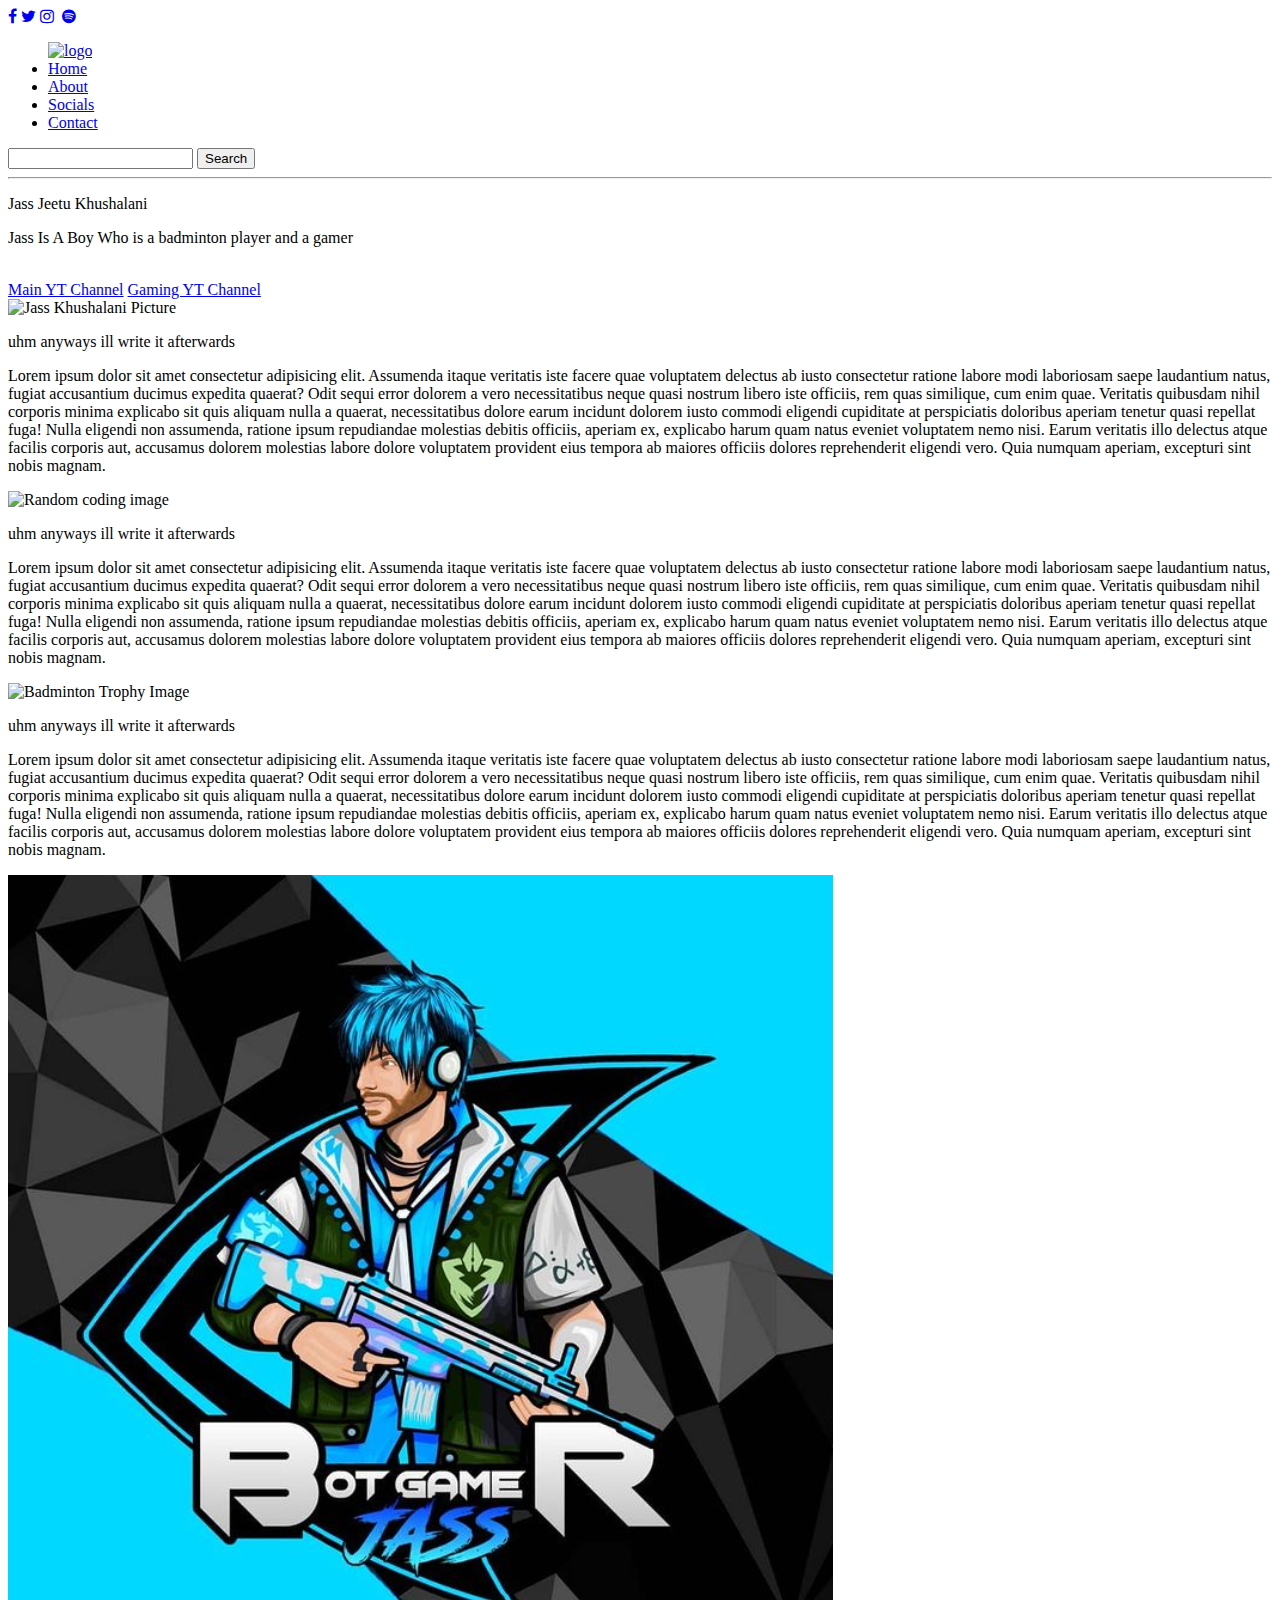
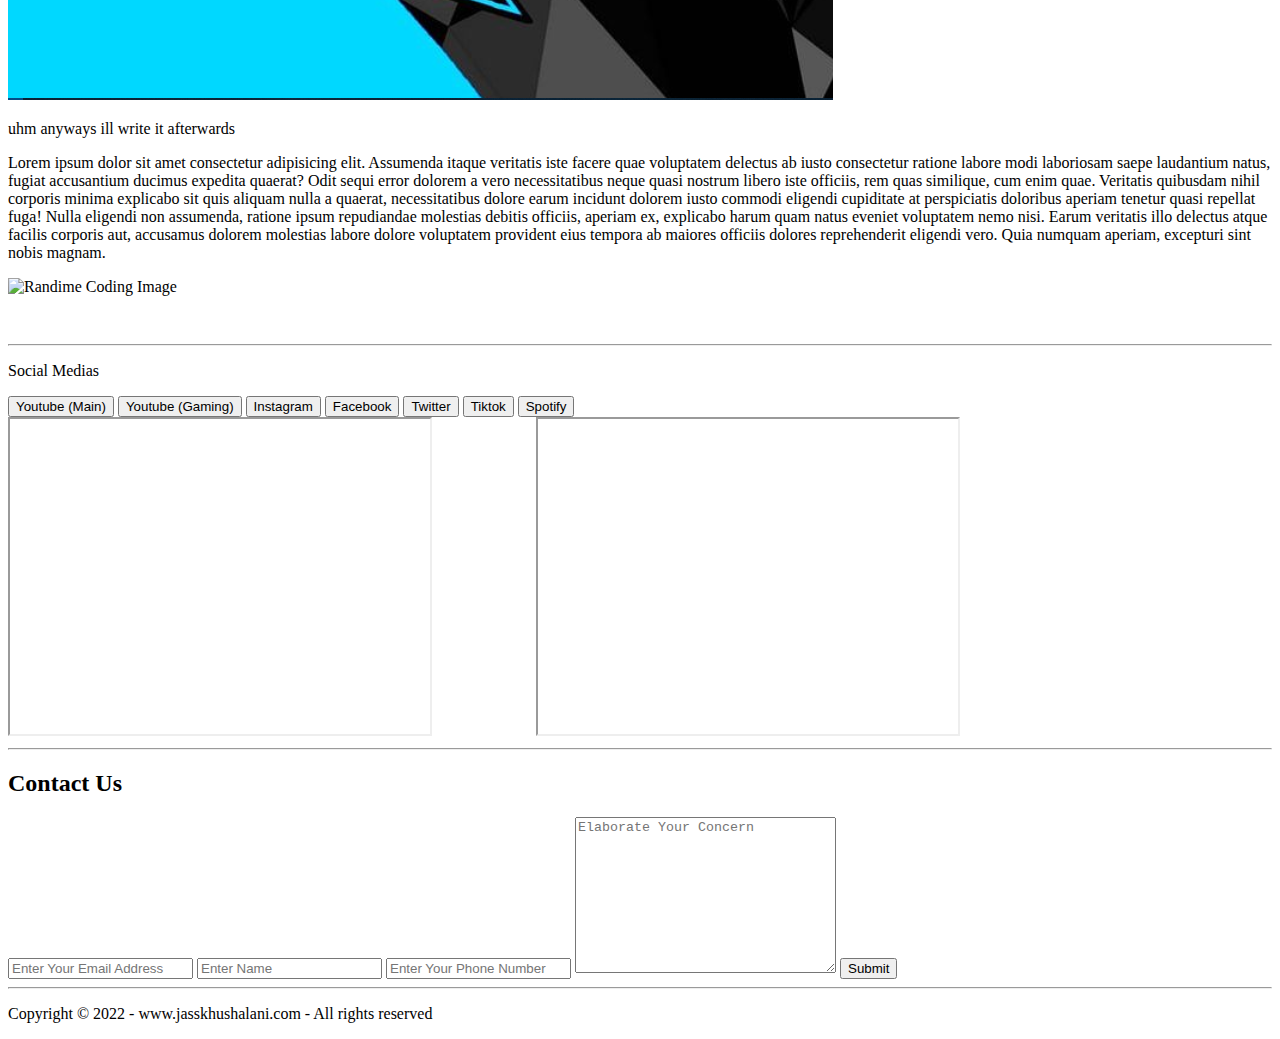
==== index.html @ 178860f4 "Add files via upload" ====
<!DOCTYPE html>
<html lang="en">

<head>
    <meta charset="UTF-8">
    <meta http-equiv="X-UA-Compatible" content="IE=edge">
    <meta name="viewport" content="width=device-width, initial-scale=1.0">
    <link rel="stylesheet" type="text/css" href="css/style.css">
    <link rel="stylesheet" type="text/css" href="css/responsive.css">
    <title>Jass Khushalani</title>
    <link rel="icon" type="image/x-icon" href="img/favicon.jpg">
</head>

<!-- Load font awesome icons -->
<link rel="stylesheet" href="https://cdnjs.cloudflare.com/ajax/libs/font-awesome/4.7.0/css/font-awesome.min.css">

<!-- The social media icon bar -->
<div class="icon-bar">
  <a href="https://www.facebook.com/jasskhushalani1" target="blank_" class="facebook"><i class="fa fa-facebook"></i></a>
  <a href="https://twitter.com/jasskhushalani7" target="blank_" class="twitter"><i class="fa fa-twitter"></i></a>
  <a href="https://www.instagram.com/jasskhushalani/" target="blank_" class="instagram"><i class="fa fa-instagram"></i></a>
  <a href="https://discord.gg/tChVwdtMp8" target="blank_" class="discord" style="font-size: 16px;"><i class="fa discord"></i></a>
  <a href="https://open.spotify.com/user/wcf2zwwczckk9if8xgwmvc5uv?si=47415129dcde4979" target="blank_" class="spotify"><i class="fa fa-spotify"></i></a>
</div>

<!-- <section class="top" id='home'>
    <div class="container">
        <img src="img/top_img.jpg" alt="Jass Khushalani Image">
        <div class="nav-scroll">
            <a href="#navbar">SCROLL DOWN</a>
        </div>
        
    </div>
    
</section> -->

<body>
    <nav class="navbar background h-nav-resp" id='navbar'>
        <ul class="nav-list v-class-resp">
           <a href=" ">
            <div class="logo"><img src="img/logo.jpg" alt="logo"></div>
           </a> 
            <li><a href="#home">Home</a></li>
            <li><a href="#about">About</a></li>
            <li><a href="#socials">Socials</a></li>
            <li><a href="#contact">Contact</a></li>
        </ul>
        <div class="rightNav v-class-resp">
            <input type="text" name="search" id="search">
            <button class="btn btn-sm">Search</button>
        </div>
        <div class="burger">
            <div class="line"></div>
            <div class="line"></div>
            <div class="line"></div>
        </div>
    </nav>
<hr>
    <section class="background firstSection" id="home">
        <div class="box-main">
            <div class="firstHalf">
                <p class="text-big">Jass Jeetu Khushalani</p>
                <p class="text-small">Jass Is A Boy Who is a badminton player and a gamer</p>
                <div class="buttons">
                    <!-- <button class="btn btn-yt">Main Yt Channel</button>
                    <button class="btn btn-yt">Gaming Yt Channel</button> -->
                    <br>
                    <a href="https://www.youtube.com/channel/UCHToDpMK2YLM6_UoOO__3ZQ" target="_blank" class="btn btn-yt">Main YT Channel</a>
                    <a href="https://www.youtube.com/c/BotGamerJass" target="_blank" class="btn btn-yt">Gaming YT Channel</a>
                </div>
                
            </div>

            <div class="secondHalf zoom">
                <img src="img/pic_111.jpg" alt="Jass Khushalani Picture">
            </div>
        </div>
    </section>

    <section class="background section" id="about">
        <div class="paras">
        <p class="sectionTag text-big">uhm anyways ill write it afterwards</p>
        <p class="sectionSubTag text-small">Lorem ipsum dolor sit amet consectetur adipisicing elit. Assumenda itaque veritatis iste facere quae voluptatem delectus ab iusto consectetur ratione labore modi laboriosam saepe laudantium natus, fugiat accusantium ducimus expedita quaerat? Odit sequi error dolorem a vero necessitatibus neque quasi nostrum libero iste officiis, rem quas similique, cum enim quae. Veritatis quibusdam nihil corporis minima explicabo sit quis aliquam nulla a quaerat, necessitatibus dolore earum incidunt dolorem iusto commodi eligendi cupiditate at perspiciatis doloribus aperiam tenetur quasi repellat fuga! Nulla eligendi non assumenda, ratione ipsum repudiandae molestias debitis officiis, aperiam ex, explicabo harum quam natus eveniet voluptatem nemo nisi. Earum veritatis illo delectus atque facilis corporis aut, accusamus dolorem molestias labore dolore voluptatem provident eius tempora ab maiores officiis dolores reprehenderit eligendi vero. Quia numquam aperiam, excepturi sint nobis magnam.</p>
        </div>
        <div class="thumbnail zoom">
            <img src=" https://source.unsplash.com/featured?hacker,coding"  height = 260 width = 220 alt="Random coding image" class="imgFluid">
        </div>
    </section>

    <section class=" background section section-left">
        <div class="paras">
        <p class="sectionTag text-big">uhm anyways ill write it afterwards</p>
        <p class="sectionSubTag text-small">Lorem ipsum dolor sit amet consectetur adipisicing elit. Assumenda itaque veritatis iste facere quae voluptatem delectus ab iusto consectetur ratione labore modi laboriosam saepe laudantium natus, fugiat accusantium ducimus expedita quaerat? Odit sequi error dolorem a vero necessitatibus neque quasi nostrum libero iste officiis, rem quas similique, cum enim quae. Veritatis quibusdam nihil corporis minima explicabo sit quis aliquam nulla a quaerat, necessitatibus dolore earum incidunt dolorem iusto commodi eligendi cupiditate at perspiciatis doloribus aperiam tenetur quasi repellat fuga! Nulla eligendi non assumenda, ratione ipsum repudiandae molestias debitis officiis, aperiam ex, explicabo harum quam natus eveniet voluptatem nemo nisi. Earum veritatis illo delectus atque facilis corporis aut, accusamus dolorem molestias labore dolore voluptatem provident eius tempora ab maiores officiis dolores reprehenderit eligendi vero. Quia numquam aperiam, excepturi sint nobis magnam.</p>
        </div>
        <div class="thumbnail zoom">
            <img src="img/badminton_1.jpg" alt="Badminton Trophy Image" class="imgFluid">
        </div>
    </section>

    <section class="background section">
        <div class="paras">
        <p class="sectionTag text-big">uhm anyways ill write it afterwards</p>
        <p class="sectionSubTag text-small">Lorem ipsum dolor sit amet consectetur adipisicing elit. Assumenda itaque veritatis iste facere quae voluptatem delectus ab iusto consectetur ratione labore modi laboriosam saepe laudantium natus, fugiat accusantium ducimus expedita quaerat? Odit sequi error dolorem a vero necessitatibus neque quasi nostrum libero iste officiis, rem quas similique, cum enim quae. Veritatis quibusdam nihil corporis minima explicabo sit quis aliquam nulla a quaerat, necessitatibus dolore earum incidunt dolorem iusto commodi eligendi cupiditate at perspiciatis doloribus aperiam tenetur quasi repellat fuga! Nulla eligendi non assumenda, ratione ipsum repudiandae molestias debitis officiis, aperiam ex, explicabo harum quam natus eveniet voluptatem nemo nisi. Earum veritatis illo delectus atque facilis corporis aut, accusamus dolorem molestias labore dolore voluptatem provident eius tempora ab maiores officiis dolores reprehenderit eligendi vero. Quia numquam aperiam, excepturi sint nobis magnam.</p>
        </div>
        <div class="thumbnail zoom">
            <img src="bgjass_logo.png" alt="Bot Gamer Jass Logo" class="imgFluid">
        </div>
    </section>

    <section class="background section section-left" style = "padding-bottom: 40px;">
        <div class="paras">
        <p class="sectionTag text-big">uhm anyways ill write it afterwards</p>
        <p class="sectionSubTag text-small">Lorem ipsum dolor sit amet consectetur adipisicing elit. Assumenda itaque veritatis iste facere quae voluptatem delectus ab iusto consectetur ratione labore modi laboriosam saepe laudantium natus, fugiat accusantium ducimus expedita quaerat? Odit sequi error dolorem a vero necessitatibus neque quasi nostrum libero iste officiis, rem quas similique, cum enim quae. Veritatis quibusdam nihil corporis minima explicabo sit quis aliquam nulla a quaerat, necessitatibus dolore earum incidunt dolorem iusto commodi eligendi cupiditate at perspiciatis doloribus aperiam tenetur quasi repellat fuga! Nulla eligendi non assumenda, ratione ipsum repudiandae molestias debitis officiis, aperiam ex, explicabo harum quam natus eveniet voluptatem nemo nisi. Earum veritatis illo delectus atque facilis corporis aut, accusamus dolorem molestias labore dolore voluptatem provident eius tempora ab maiores officiis dolores reprehenderit eligendi vero. Quia numquam aperiam, excepturi sint nobis magnam.</p>
        </div>
        <div class="thumbnail zoom">
            <img src="https://source.unsplash.com/1600x900/?coding,javascript" alt="Randime Coding Image" class="imgFluid">
        </div>
    </section>
    <hr>
    
<section class="background socialLinks" id="socials">
    <p class="text-big text-social">Social Medias</p>
    <button class="btn btn-sl"onclick="window.location.href = 'https://www.youtube.com/channel/UCHToDpMK2YLM6_UoOO__3ZQ';">Youtube (Main)</button>
    <button class="btn btn-sl">Youtube (Gaming)</button>
    <button class="btn btn-sl">Instagram</button>
    <button class="btn btn-sl">Facebook</button>
    <button class="btn btn-sl">Twitter</button>
    <button class="btn btn-sl">Tiktok</button>
    <button class="btn btn-sl">Spotify</button>

    <div class="video">
        <iframe width="420" height="315"
        src="https://www.youtube.com/embed/osWKNruCzDk?autoplay=1&mute=1" style="margin-right: 100px;">
        </iframe>

        <iframe width="420" height="315"
        src="https://www.youtube.com/embed/6QlNZxWVuxk?autoplay=1&mute=1">
        </iframe>
    </div>
</section>

<hr>

    <section class="background contact" id="contact">
        <h2 class="text-center">Contact Us</h2>
        <div class="form">
            <input class="form-input" type="text" name="email" id="email" placeholder="Enter Your Email Address">
            <input class="form-input" type="text" name="name" id="name" placeholder="Enter Name">
            <input class="form-input" type="text" name="phone number" id="phone number" placeholder="Enter Your Phone Number">
                <textarea class="form-input" name="text" id="text" cols="30" rows="10" placeholder="Elaborate Your Concern"></textarea>
            <button class="btn btn-sm btn-dark">Submit</button>
        </div>
    </section>
<hr>
    <footer class="background">
        <p class="text-footer">
            Copyright &copy; 2022 - www.jasskhushalani.com - All rights reserved
        </p>
        
    </footer>
    <script src="js/resp.js" type="text/javascript"></script>

</body>

</html>
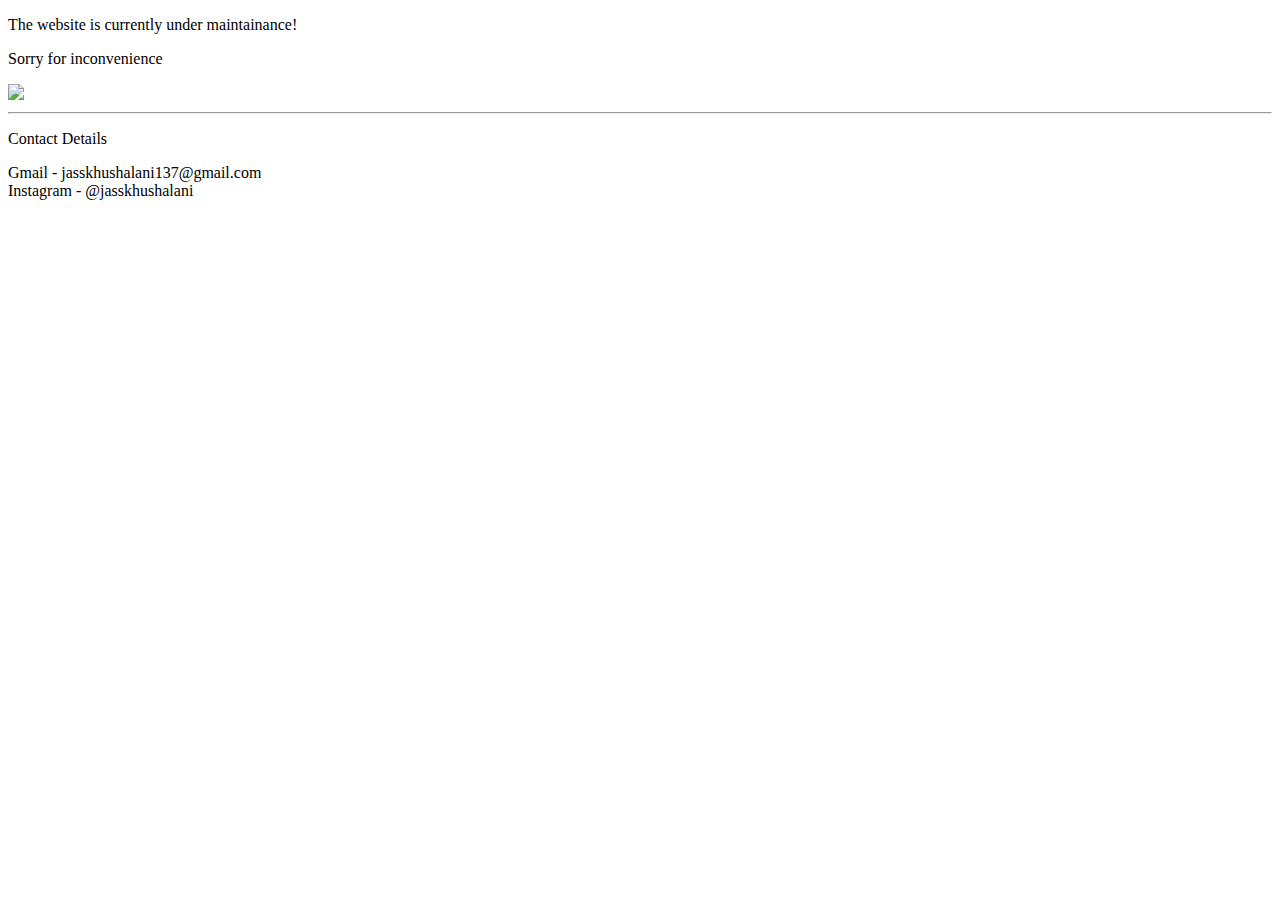
==== commit af8f0f21: "Rename maintainance.html to index.html" ====
--- a/index.html
+++ b/index.html
@@ -1,165 +1,28 @@
 <!DOCTYPE html>
 <html lang="en">
-
 <head>
     <meta charset="UTF-8">
     <meta http-equiv="X-UA-Compatible" content="IE=edge">
     <meta name="viewport" content="width=device-width, initial-scale=1.0">
-    <link rel="stylesheet" type="text/css" href="css/style.css">
-    <link rel="stylesheet" type="text/css" href="css/responsive.css">
-    <title>Jass Khushalani</title>
-    <link rel="icon" type="image/x-icon" href="img/favicon.jpg">
+    <link rel="stylesheet" type="text/css" href="css/maintainance.css">
+    <title>Maintainance</title>
 </head>
-
-<!-- Load font awesome icons -->
-<link rel="stylesheet" href="https://cdnjs.cloudflare.com/ajax/libs/font-awesome/4.7.0/css/font-awesome.min.css">
-
-<!-- The social media icon bar -->
-<div class="icon-bar">
-  <a href="https://www.facebook.com/jasskhushalani1" target="blank_" class="facebook"><i class="fa fa-facebook"></i></a>
-  <a href="https://twitter.com/jasskhushalani7" target="blank_" class="twitter"><i class="fa fa-twitter"></i></a>
-  <a href="https://www.instagram.com/jasskhushalani/" target="blank_" class="instagram"><i class="fa fa-instagram"></i></a>
-  <a href="https://discord.gg/tChVwdtMp8" target="blank_" class="discord" style="font-size: 16px;"><i class="fa discord"></i></a>
-  <a href="https://open.spotify.com/user/wcf2zwwczckk9if8xgwmvc5uv?si=47415129dcde4979" target="blank_" class="spotify"><i class="fa fa-spotify"></i></a>
-</div>
-
-<!-- <section class="top" id='home'>
-    <div class="container">
-        <img src="img/top_img.jpg" alt="Jass Khushalani Image">
-        <div class="nav-scroll">
-            <a href="#navbar">SCROLL DOWN</a>
+<body>
+    <section class="bg">
+        <div class="div1">
+            <p class="text">The website is currently under maintainance!</p>
         </div>
-        
-    </div>
-    
-</section> -->
-
-<body>
-    <nav class="navbar background h-nav-resp" id='navbar'>
-        <ul class="nav-list v-class-resp">
-           <a href=" ">
-            <div class="logo"><img src="img/logo.jpg" alt="logo"></div>
-           </a> 
-            <li><a href="#home">Home</a></li>
-            <li><a href="#about">About</a></li>
-            <li><a href="#socials">Socials</a></li>
-            <li><a href="#contact">Contact</a></li>
-        </ul>
-        <div class="rightNav v-class-resp">
-            <input type="text" name="search" id="search">
-            <button class="btn btn-sm">Search</button>
+        <div class="div2">
+            <p class="smallText">Sorry for inconvenience</p>
         </div>
-        <div class="burger">
-            <div class="line"></div>
-            <div class="line"></div>
-            <div class="line"></div>
+        <div class="div3">
+            <img class="img1" src="img/site-currently-down-maintenance-sign-teal-white-words-isolated-67211187.jpg">
         </div>
-    </nav>
-<hr>
-    <section class="background firstSection" id="home">
-        <div class="box-main">
-            <div class="firstHalf">
-                <p class="text-big">Jass Jeetu Khushalani</p>
-                <p class="text-small">Jass Is A Boy Who is a badminton player and a gamer</p>
-                <div class="buttons">
-                    <!-- <button class="btn btn-yt">Main Yt Channel</button>
-                    <button class="btn btn-yt">Gaming Yt Channel</button> -->
-                    <br>
-                    <a href="https://www.youtube.com/channel/UCHToDpMK2YLM6_UoOO__3ZQ" target="_blank" class="btn btn-yt">Main YT Channel</a>
-                    <a href="https://www.youtube.com/c/BotGamerJass" target="_blank" class="btn btn-yt">Gaming YT Channel</a>
-                </div>
-                
-            </div>
-
-            <div class="secondHalf zoom">
-                <img src="img/pic_111.jpg" alt="Jass Khushalani Picture">
-            </div>
+        <hr>
+        <div class="div4">
+            <p class="contactText">Contact Details</p>
+            <p class="contactTextSmall">Gmail - jasskhushalani137@gmail.com <br> Instagram - @jasskhushalani</p>
         </div>
     </section>
-
-    <section class="background section" id="about">
-        <div class="paras">
-        <p class="sectionTag text-big">uhm anyways ill write it afterwards</p>
-        <p class="sectionSubTag text-small">Lorem ipsum dolor sit amet consectetur adipisicing elit. Assumenda itaque veritatis iste facere quae voluptatem delectus ab iusto consectetur ratione labore modi laboriosam saepe laudantium natus, fugiat accusantium ducimus expedita quaerat? Odit sequi error dolorem a vero necessitatibus neque quasi nostrum libero iste officiis, rem quas similique, cum enim quae. Veritatis quibusdam nihil corporis minima explicabo sit quis aliquam nulla a quaerat, necessitatibus dolore earum incidunt dolorem iusto commodi eligendi cupiditate at perspiciatis doloribus aperiam tenetur quasi repellat fuga! Nulla eligendi non assumenda, ratione ipsum repudiandae molestias debitis officiis, aperiam ex, explicabo harum quam natus eveniet voluptatem nemo nisi. Earum veritatis illo delectus atque facilis corporis aut, accusamus dolorem molestias labore dolore voluptatem provident eius tempora ab maiores officiis dolores reprehenderit eligendi vero. Quia numquam aperiam, excepturi sint nobis magnam.</p>
-        </div>
-        <div class="thumbnail zoom">
-            <img src=" https://source.unsplash.com/featured?hacker,coding"  height = 260 width = 220 alt="Random coding image" class="imgFluid">
-        </div>
-    </section>
-
-    <section class=" background section section-left">
-        <div class="paras">
-        <p class="sectionTag text-big">uhm anyways ill write it afterwards</p>
-        <p class="sectionSubTag text-small">Lorem ipsum dolor sit amet consectetur adipisicing elit. Assumenda itaque veritatis iste facere quae voluptatem delectus ab iusto consectetur ratione labore modi laboriosam saepe laudantium natus, fugiat accusantium ducimus expedita quaerat? Odit sequi error dolorem a vero necessitatibus neque quasi nostrum libero iste officiis, rem quas similique, cum enim quae. Veritatis quibusdam nihil corporis minima explicabo sit quis aliquam nulla a quaerat, necessitatibus dolore earum incidunt dolorem iusto commodi eligendi cupiditate at perspiciatis doloribus aperiam tenetur quasi repellat fuga! Nulla eligendi non assumenda, ratione ipsum repudiandae molestias debitis officiis, aperiam ex, explicabo harum quam natus eveniet voluptatem nemo nisi. Earum veritatis illo delectus atque facilis corporis aut, accusamus dolorem molestias labore dolore voluptatem provident eius tempora ab maiores officiis dolores reprehenderit eligendi vero. Quia numquam aperiam, excepturi sint nobis magnam.</p>
-        </div>
-        <div class="thumbnail zoom">
-            <img src="img/badminton_1.jpg" alt="Badminton Trophy Image" class="imgFluid">
-        </div>
-    </section>
-
-    <section class="background section">
-        <div class="paras">
-        <p class="sectionTag text-big">uhm anyways ill write it afterwards</p>
-        <p class="sectionSubTag text-small">Lorem ipsum dolor sit amet consectetur adipisicing elit. Assumenda itaque veritatis iste facere quae voluptatem delectus ab iusto consectetur ratione labore modi laboriosam saepe laudantium natus, fugiat accusantium ducimus expedita quaerat? Odit sequi error dolorem a vero necessitatibus neque quasi nostrum libero iste officiis, rem quas similique, cum enim quae. Veritatis quibusdam nihil corporis minima explicabo sit quis aliquam nulla a quaerat, necessitatibus dolore earum incidunt dolorem iusto commodi eligendi cupiditate at perspiciatis doloribus aperiam tenetur quasi repellat fuga! Nulla eligendi non assumenda, ratione ipsum repudiandae molestias debitis officiis, aperiam ex, explicabo harum quam natus eveniet voluptatem nemo nisi. Earum veritatis illo delectus atque facilis corporis aut, accusamus dolorem molestias labore dolore voluptatem provident eius tempora ab maiores officiis dolores reprehenderit eligendi vero. Quia numquam aperiam, excepturi sint nobis magnam.</p>
-        </div>
-        <div class="thumbnail zoom">
-            <img src="bgjass_logo.png" alt="Bot Gamer Jass Logo" class="imgFluid">
-        </div>
-    </section>
-
-    <section class="background section section-left" style = "padding-bottom: 40px;">
-        <div class="paras">
-        <p class="sectionTag text-big">uhm anyways ill write it afterwards</p>
-        <p class="sectionSubTag text-small">Lorem ipsum dolor sit amet consectetur adipisicing elit. Assumenda itaque veritatis iste facere quae voluptatem delectus ab iusto consectetur ratione labore modi laboriosam saepe laudantium natus, fugiat accusantium ducimus expedita quaerat? Odit sequi error dolorem a vero necessitatibus neque quasi nostrum libero iste officiis, rem quas similique, cum enim quae. Veritatis quibusdam nihil corporis minima explicabo sit quis aliquam nulla a quaerat, necessitatibus dolore earum incidunt dolorem iusto commodi eligendi cupiditate at perspiciatis doloribus aperiam tenetur quasi repellat fuga! Nulla eligendi non assumenda, ratione ipsum repudiandae molestias debitis officiis, aperiam ex, explicabo harum quam natus eveniet voluptatem nemo nisi. Earum veritatis illo delectus atque facilis corporis aut, accusamus dolorem molestias labore dolore voluptatem provident eius tempora ab maiores officiis dolores reprehenderit eligendi vero. Quia numquam aperiam, excepturi sint nobis magnam.</p>
-        </div>
-        <div class="thumbnail zoom">
-            <img src="https://source.unsplash.com/1600x900/?coding,javascript" alt="Randime Coding Image" class="imgFluid">
-        </div>
-    </section>
-    <hr>
-    
-<section class="background socialLinks" id="socials">
-    <p class="text-big text-social">Social Medias</p>
-    <button class="btn btn-sl"onclick="window.location.href = 'https://www.youtube.com/channel/UCHToDpMK2YLM6_UoOO__3ZQ';">Youtube (Main)</button>
-    <button class="btn btn-sl">Youtube (Gaming)</button>
-    <button class="btn btn-sl">Instagram</button>
-    <button class="btn btn-sl">Facebook</button>
-    <button class="btn btn-sl">Twitter</button>
-    <button class="btn btn-sl">Tiktok</button>
-    <button class="btn btn-sl">Spotify</button>
-
-    <div class="video">
-        <iframe width="420" height="315"
-        src="https://www.youtube.com/embed/osWKNruCzDk?autoplay=1&mute=1" style="margin-right: 100px;">
-        </iframe>
-
-        <iframe width="420" height="315"
-        src="https://www.youtube.com/embed/6QlNZxWVuxk?autoplay=1&mute=1">
-        </iframe>
-    </div>
-</section>
-
-<hr>
-
-    <section class="background contact" id="contact">
-        <h2 class="text-center">Contact Us</h2>
-        <div class="form">
-            <input class="form-input" type="text" name="email" id="email" placeholder="Enter Your Email Address">
-            <input class="form-input" type="text" name="name" id="name" placeholder="Enter Name">
-            <input class="form-input" type="text" name="phone number" id="phone number" placeholder="Enter Your Phone Number">
-                <textarea class="form-input" name="text" id="text" cols="30" rows="10" placeholder="Elaborate Your Concern"></textarea>
-            <button class="btn btn-sm btn-dark">Submit</button>
-        </div>
-    </section>
-<hr>
-    <footer class="background">
-        <p class="text-footer">
-            Copyright &copy; 2022 - www.jasskhushalani.com - All rights reserved
-        </p>
-        
-    </footer>
-    <script src="js/resp.js" type="text/javascript"></script>
-
 </body>
-
-</html>+</html>
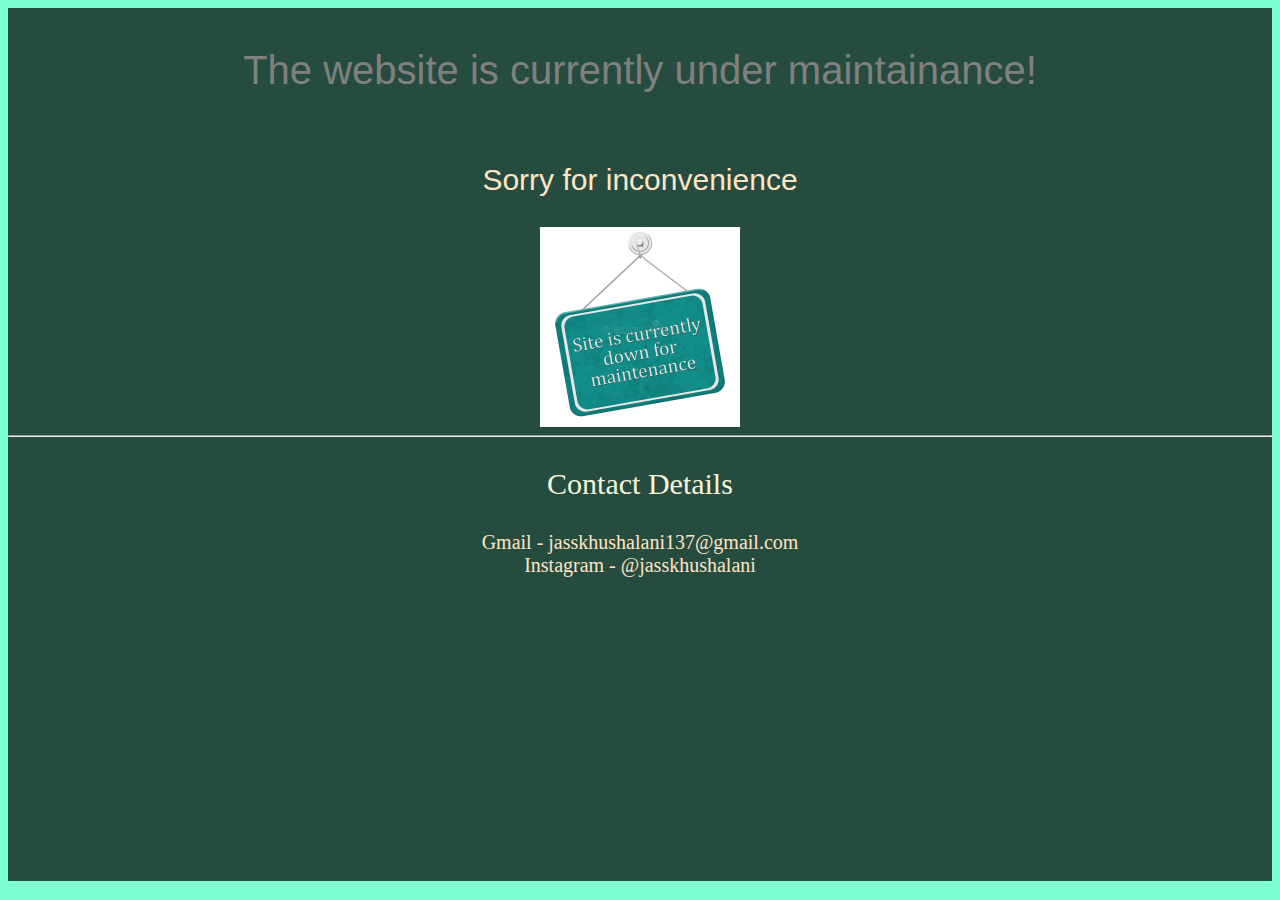
==== commit c97f66ae: "Update index.html" ====
--- a/index.html
+++ b/index.html
@@ -4,7 +4,7 @@
     <meta charset="UTF-8">
     <meta http-equiv="X-UA-Compatible" content="IE=edge">
     <meta name="viewport" content="width=device-width, initial-scale=1.0">
-    <link rel="stylesheet" type="text/css" href="css/maintainance.css">
+    <link rel="stylesheet" type="text/css" href="maintainance.css">
     <title>Maintainance</title>
 </head>
 <body>
@@ -16,7 +16,7 @@
             <p class="smallText">Sorry for inconvenience</p>
         </div>
         <div class="div3">
-            <img class="img1" src="img/site-currently-down-maintenance-sign-teal-white-words-isolated-67211187.jpg">
+            <img class="img1" src="site-currently-down-maintenance-sign-teal-white-words-isolated-67211187.jpg">
         </div>
         <hr>
         <div class="div4">
--- a/maintainance.css
+++ b/maintainance.css
@@ -0,0 +1,61 @@
+body{
+    background-color: aquamarine;
+}
+
+.bg{
+    background: rgba(0, 0, 0, 0.7) url('../img/istockphoto-1339787499-170667a.jpg');
+    height: 97vh;
+    background-size: cover;
+}
+
+.div1{
+    display: flex;
+    text-align: center;
+    justify-content: center;
+}
+
+.div2 {
+    display: flex;
+    text-align: center;
+    justify-content: center;
+}
+
+.div3 {
+    display: flex;
+    text-align: center;
+    justify-content: center;
+}
+
+.div4{
+    display: block;
+    text-align: center;
+    justify-content: center;
+}
+
+.text{
+    font-size: 40px;
+    font-family: 'Gill Sans', 'Gill Sans MT', Calibri, 'Trebuchet MS', sans-serif;
+    font-style: none;
+    color: gray;
+}
+
+.smallText{
+    font-size: 30px;
+    font-family: 'Segoe UI', Tahoma, Geneva, Verdana, sans-serif;
+    font-style: none;
+    color: bisque;
+}
+
+.img1{
+    width: 200px;
+}
+
+.contactText{
+    color: beige;
+    font-size: 30px;
+}
+
+.contactTextSmall{
+    font-size: 20px;
+    color: bisque;
+}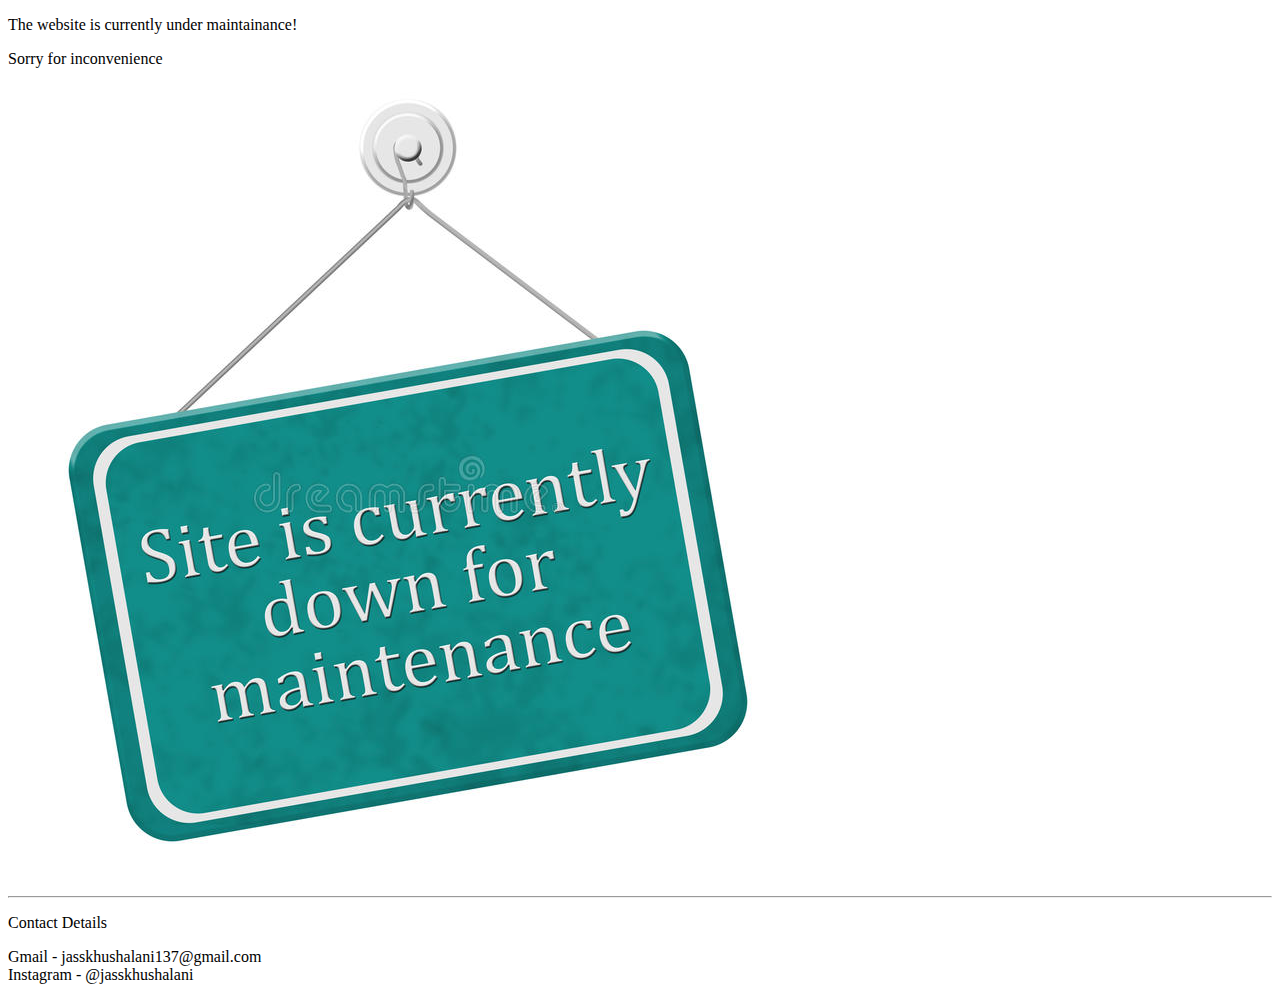
==== commit 9b6f7aef: "Update index.html" ====
--- a/index.html
+++ b/index.html
@@ -4,7 +4,7 @@
     <meta charset="UTF-8">
     <meta http-equiv="X-UA-Compatible" content="IE=edge">
     <meta name="viewport" content="width=device-width, initial-scale=1.0">
-    <link rel="stylesheet" type="text/css" href="maintainance.css">
+    <link rel="stylesheet" type="text/css" href="https://github.com/JassKhushalani/jasskhushalani/blob/main/maintainance.css">
     <title>Maintainance</title>
 </head>
 <body>
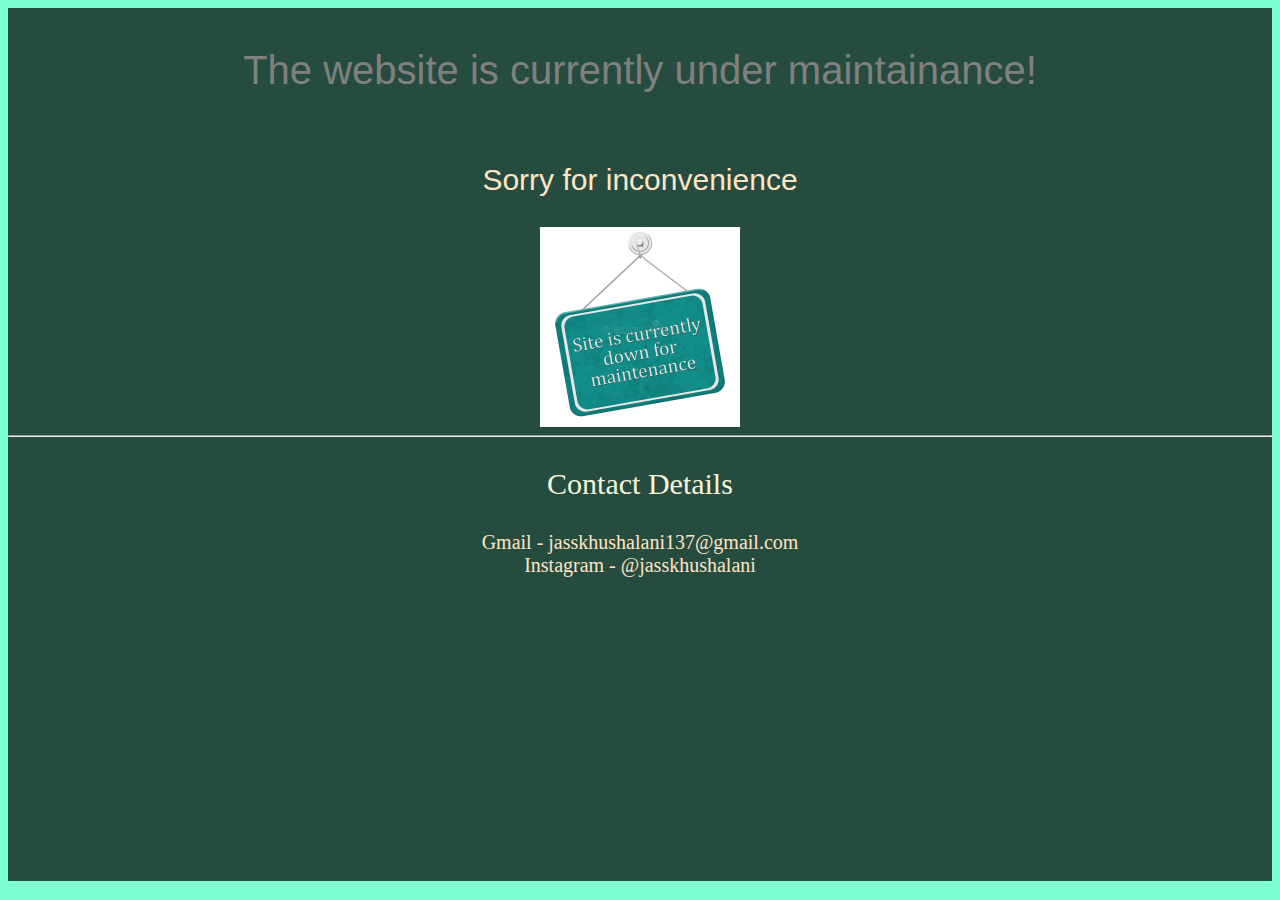
==== commit 342ed7b1: "Update index.html" ====
--- a/index.html
+++ b/index.html
@@ -4,7 +4,7 @@
     <meta charset="UTF-8">
     <meta http-equiv="X-UA-Compatible" content="IE=edge">
     <meta name="viewport" content="width=device-width, initial-scale=1.0">
-    <link rel="stylesheet" type="text/css" href="https://github.com/JassKhushalani/jasskhushalani/blob/main/maintainance.css">
+    <link rel="stylesheet" type="text/css" href="maintainance.css">
     <title>Maintainance</title>
 </head>
 <body>
--- a/maintainance.css
+++ b/maintainance.css
@@ -0,0 +1,61 @@
+body{
+    background-color: aquamarine;
+}
+
+.bg{
+    background: rgba(0, 0, 0, 0.7) url('..istockphoto-1339787499-170667a.jpg');
+    height: 97vh;
+    background-size: cover;
+}
+
+.div1{
+    display: flex;
+    text-align: center;
+    justify-content: center;
+}
+
+.div2 {
+    display: flex;
+    text-align: center;
+    justify-content: center;
+}
+
+.div3 {
+    display: flex;
+    text-align: center;
+    justify-content: center;
+}
+
+.div4{
+    display: block;
+    text-align: center;
+    justify-content: center;
+}
+
+.text{
+    font-size: 40px;
+    font-family: 'Gill Sans', 'Gill Sans MT', Calibri, 'Trebuchet MS', sans-serif;
+    font-style: none;
+    color: gray;
+}
+
+.smallText{
+    font-size: 30px;
+    font-family: 'Segoe UI', Tahoma, Geneva, Verdana, sans-serif;
+    font-style: none;
+    color: bisque;
+}
+
+.img1{
+    width: 200px;
+}
+
+.contactText{
+    color: beige;
+    font-size: 30px;
+}
+
+.contactTextSmall{
+    font-size: 20px;
+    color: bisque;
+}
